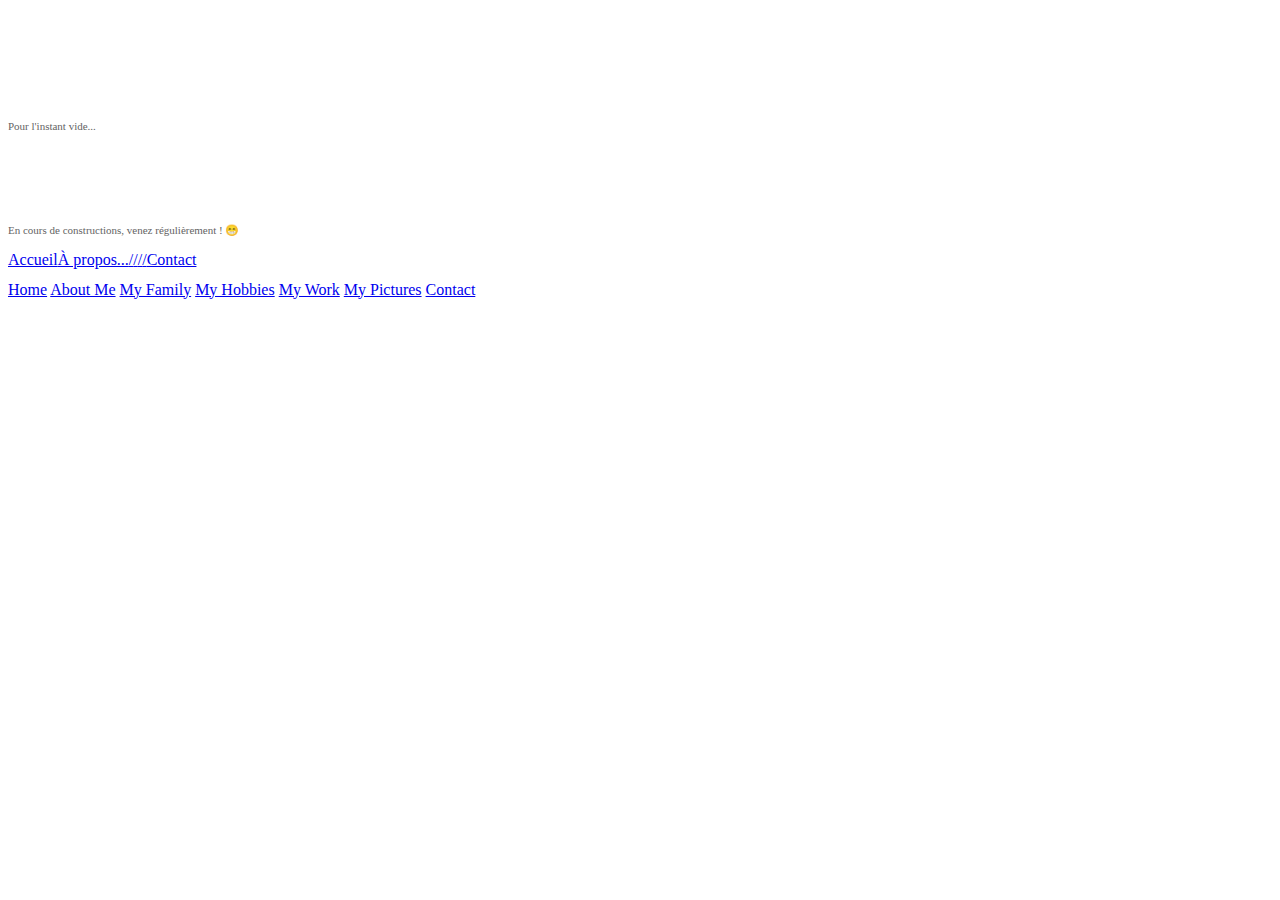
==== about.html @ 5be301e8 "update website" ====
<!DOCTYPE HTML PUBLIC "-//W3C//DTD HTML 4.01 Transitional//EN" "http://www.w3.org/TR/html4/loose.dtd">
<html>
<head>
<meta http-equiv="Content-Language" content="fr">
<meta http-equiv="Content-Type" content="text/html; charset=UTF-8">
<title>CelestinHonda33 à propos</title>
<meta name="generator" content="WYSIWYG Web Builder - http://www.wysiwygwebbuilder.com">
<meta name="viewport" content="width=device-width, initial-scale=1.0">
<link href="favicon-16.ico" rel="shortcut icon" type="image/x-icon">
<link href="favicon-32.ico" rel="shortcut icon" type="image/x-icon">
<link href="favicon-64.ico" rel="shortcut icon" type="image/x-icon">
<link href="website.css" rel="stylesheet" type="text/css">
<link href="about.css" rel="stylesheet" type="text/css">
</head>
<body>
<div id="container">
<div id="wb_Shape10">
<img src="images/img0012.gif" id="Shape10" alt=""></div>
<div id="wb_Shape5">
<img src="images/img0013.gif" id="Shape5" alt=""></div>
<div id="wb_Shape7">
<img src="images/img0014.gif" id="Shape7" alt=""></div>
<div id="wb_Shape2">
<div id="Shape2"></div></div>
<div id="wb_Shape1">
<div id="Shape1"></div></div>
<div id="wb_Shape4">
<img src="images/img0017.gif" id="Shape4" alt=""></div>
<div id="wb_Shape6">
<img src="images/img0018.gif" id="Shape6" alt=""></div>
<div id="wb_Shape3">
<div id="Shape3"></div></div>
<div id="wb_Text2">
<span style="color:#FFFFFF;font-family:Tahoma;font-size:37px;"><strong>CelestinHonda33</strong></span></div>
<div id="wb_Text1">
<span style="color:#FFFFFF;font-family:Tahoma;font-size:24px;">Bienvenue&nbsp;!</span></div>
<div id="wb_Shape9">
<img src="images/img0020.gif" id="Shape9" alt=""></div>
<div id="wb_Text4">
<span style="color:#FFFFFF;font-family:Tahoma;font-size:16px;">NEWS</span><span style="color:#000000;font-family:Tahoma;font-size:11px;"><br></span><span style="color:#646464;font-family:Tahoma;font-size:11px;"><br><br>Pour l'instant vide...</span></div>
<div id="wb_Text3">
<p style="font-size:11px;line-height:12.5px;color:#FFFFFF;"><span style="font-size:16px;line-height:19.5px;">À propos...</span></p>
<p style="font-size:11px;line-height:12.5px;">&nbsp;</p>
<p style="font-size:11px;line-height:12.5px;">&nbsp;</p>
<p style="font-family:Arial;font-size:13px;line-height:16px;color:#646464;"><span style="font-family:Tahoma;font-size:11px;line-height:12.5px;">En cours de constructions, venez régulièrement&nbsp;! </span><span style="font-family:Segoe UI Symbol;font-size:11px;line-height:15px;">😁</span></p></div>
<div id="wb_TextMenu2">
<span><a href="http://celestinhonda33.github.io/index" class="style1">Accueil</a></span><span><a href="http://celestinhonda33.github.io/about" class="style1">&#192; propos...</a></span><span><a href="http://" class="style1">/</a></span><span><a href="http://" class="style1">/</a></span><span><a href="http://" class="style1">/</a></span><span><a href="http://" class="style1">/</a></span><span><a href="http://celestinhonda33.github.io/contact" class="style1">Contact</a></span></div>
<div id="wb_Shape8">
<img src="images/img0021.gif" id="Shape8" alt=""></div>
<div id="wb_Text7">
<span style="color:#FFFFFF;font-family:Tahoma;font-size:11px;">Copyright © 2020 by&nbsp;&quot;Célestin&quot;&nbsp;&nbsp; &#0149;&nbsp;&nbsp; All Rights reserved&nbsp;&nbsp; &#0149;&nbsp;&nbsp; E-Mail: celestinhonda33@gmx.fr</span></div>
<div id="wb_TextMenu1">
<span><a href="http://" class="style1">Home</a></span>
<span><a href="http://" class="style1">About Me</a></span>
<span><a href="http://" class="style1">My Family</a></span>
<span><a href="http://" class="style1">My Hobbies</a></span>
<span><a href="http://" class="style1">My Work</a></span>
<span><a href="http://" class="style1">My Pictures</a></span>
<span><a href="http://" class="style1">Contact</a></span>
</div>
<div id="wb_Image1">
<a href="https://celestinhonda33.github.io/media/civic%20aircleaner.jpg"><img src="https://celestinhonda33.github.io/media/civic%20aircleaner.jpg" id="Image1" alt=""></a></div>
</div>
</body>
</html>
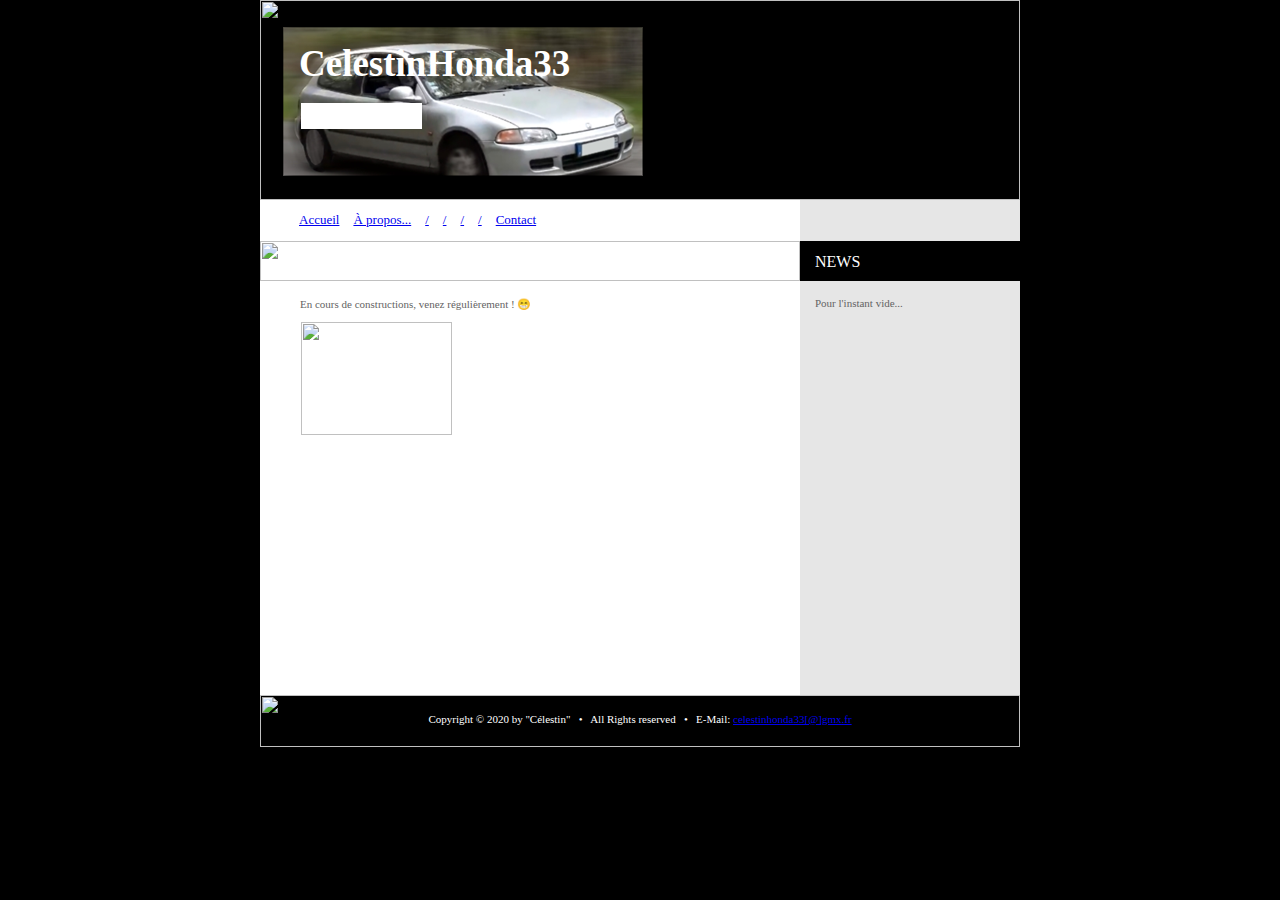
==== commit c64729cc: "update website" ====
--- a/about.html
+++ b/about.html
@@ -11,13 +11,13 @@
 <link href="favicon-64.ico" rel="shortcut icon" type="image/x-icon">
 <link href="website.css" rel="stylesheet" type="text/css">
 <link href="about.css" rel="stylesheet" type="text/css">
+<script type="text/javascript" src="jquery-1.7.2.min.js"></script>
+<script type="text/javascript" src="wwb15.min.js"></script>
 </head>
 <body>
 <div id="container">
 <div id="wb_Shape10">
 <img src="images/img0012.gif" id="Shape10" alt=""></div>
-<div id="wb_Shape5">
-<img src="images/img0013.gif" id="Shape5" alt=""></div>
 <div id="wb_Shape7">
 <img src="images/img0014.gif" id="Shape7" alt=""></div>
 <div id="wb_Shape2">
@@ -26,14 +26,14 @@
 <div id="Shape1"></div></div>
 <div id="wb_Shape4">
 <img src="images/img0017.gif" id="Shape4" alt=""></div>
-<div id="wb_Shape6">
-<img src="images/img0018.gif" id="Shape6" alt=""></div>
+<div id="wb_Image2">
+<img src="images/civic1.png" id="Image2" alt=""></div>
 <div id="wb_Shape3">
 <div id="Shape3"></div></div>
 <div id="wb_Text2">
 <span style="color:#FFFFFF;font-family:Tahoma;font-size:37px;"><strong>CelestinHonda33</strong></span></div>
 <div id="wb_Text1">
-<span style="color:#FFFFFF;font-family:Tahoma;font-size:24px;">Bienvenue&nbsp;!</span></div>
+<span style="background-color:#FFFFFF;color:#FFFFFF;font-family:Tahoma;font-size:24px;"><strong>Bienvenue&nbsp;!</strong></span></div>
 <div id="wb_Shape9">
 <img src="images/img0020.gif" id="Shape9" alt=""></div>
 <div id="wb_Text4">
@@ -47,8 +47,10 @@
 <span><a href="http://celestinhonda33.github.io/index" class="style1">Accueil</a></span><span><a href="http://celestinhonda33.github.io/about" class="style1">&#192; propos...</a></span><span><a href="http://" class="style1">/</a></span><span><a href="http://" class="style1">/</a></span><span><a href="http://" class="style1">/</a></span><span><a href="http://" class="style1">/</a></span><span><a href="http://celestinhonda33.github.io/contact" class="style1">Contact</a></span></div>
 <div id="wb_Shape8">
 <img src="images/img0021.gif" id="Shape8" alt=""></div>
+<div id="wb_Shape5">
+<img src="images/img0011.gif" id="Shape5" alt=""></div>
 <div id="wb_Text7">
-<span style="color:#FFFFFF;font-family:Tahoma;font-size:11px;">Copyright © 2020 by&nbsp;&quot;Célestin&quot;&nbsp;&nbsp; &#0149;&nbsp;&nbsp; All Rights reserved&nbsp;&nbsp; &#0149;&nbsp;&nbsp; E-Mail: celestinhonda33@gmx.fr</span></div>
+<span style="color:#FFFFFF;font-family:Tahoma;font-size:11px;">Copyright © 2020 by&nbsp;&quot;Célestin&quot;&nbsp;&nbsp; &#0149;&nbsp;&nbsp; All Rights reserved&nbsp;&nbsp; &#0149;&nbsp;&nbsp; E-Mail: <a href="mailto:celestinhonda33@gmx.fr">celestinhonda33[@]gmx.fr</a></span></div>
 <div id="wb_TextMenu1">
 <span><a href="http://" class="style1">Home</a></span>
 <span><a href="http://" class="style1">About Me</a></span>
@@ -59,7 +61,7 @@
 <span><a href="http://" class="style1">Contact</a></span>
 </div>
 <div id="wb_Image1">
-<a href="https://celestinhonda33.github.io/media/civic%20aircleaner.jpg"><img src="https://celestinhonda33.github.io/media/civic%20aircleaner.jpg" id="Image1" alt=""></a></div>
+<a href="javascript:popupwnd('https://celestinhonda33.github.io/media/civic%20aircleaner.jpg','no','no','no','no','no','no','','','','')" target="_self"><img src="https://celestinhonda33.github.io/media/civic%20aircleaner.jpg" id="Image1" alt=""></a></div>
 </div>
 </body>
 </html>--- a/about.css
+++ b/about.css
@@ -0,0 +1,667 @@
+div#container
+{
+   width: 760px;
+   position: relative;
+   margin: 0 auto 0 auto;
+   text-align: left;
+}
+body
+{
+   background-color: #000000;
+   color: #000000;
+   font-family: Arial;
+   font-weight: normal;
+   font-size: 13px;
+   line-height: 1.1875;
+   margin: 0;
+   text-align: center;
+}
+#wb_Shape10
+{
+   transform: rotate(0deg);
+   transform-origin: 50% 50%;
+}
+#Shape10
+{
+   border-width: 0;
+   vertical-align: top;
+}
+#wb_Shape7
+{
+   transform: rotate(0deg);
+   transform-origin: 50% 50%;
+}
+#Shape7
+{
+   border-width: 0;
+   vertical-align: top;
+}
+#wb_Shape2
+{
+   transform: rotate(0deg);
+   transform-origin: 50% 50%;
+}
+#Shape2
+{
+   width: 760px;
+   height: 495px;
+   background-color: #FFFFFF;
+   background-image: none;
+   border: 0px #000000 solid;
+}
+#wb_Shape1
+{
+   transform: rotate(0deg);
+   transform-origin: 50% 50%;
+}
+#Shape1
+{
+   width: 220px;
+   height: 495px;
+   background-color: #E6E6E6;
+   background-image: none;
+   border: 0px #000000 solid;
+}
+#wb_Shape4
+{
+   transform: rotate(0deg);
+   transform-origin: 50% 50%;
+}
+#Shape4
+{
+   border-width: 0;
+   vertical-align: top;
+}
+#wb_Image2
+{
+   vertical-align: top;
+}
+#Image2
+{
+   border-width: 0;
+   margin: 0;
+   left: 0;
+   top: 0;
+   width: 100%;
+   height: 100%;
+}
+#wb_Shape3
+{
+   transform: rotate(0deg);
+   transform-origin: 50% 50%;
+}
+#Shape3
+{
+   width: 220px;
+   height: 40px;
+   background-color: #000000;
+   background-image: none;
+   border: 0px #000000 solid;
+}
+#wb_Text2 
+{
+   background-color: transparent;
+   background-image: none;
+   border: 0px solid #000000;
+   padding: 0;
+   margin: 0;
+   text-align: left;
+}
+#wb_Text2 div
+{
+   text-align: left;
+}
+#wb_Text1 
+{
+   background-color: transparent;
+   background-image: none;
+   border: 0px solid #000000;
+   padding: 0;
+   margin: 0;
+   text-align: left;
+}
+#wb_Text1 div
+{
+   text-align: left;
+}
+#wb_Shape9
+{
+   transform: rotate(0deg);
+   transform-origin: 50% 50%;
+}
+#Shape9
+{
+   border-width: 0;
+   vertical-align: top;
+}
+#wb_Text4 
+{
+   background-color: transparent;
+   background-image: none;
+   border: 0px solid #000000;
+   padding: 0;
+   margin: 0;
+   text-align: left;
+}
+#wb_Text4 div
+{
+   text-align: left;
+}
+#wb_Text3 
+{
+   background-color: transparent;
+   background-image: none;
+   border: 0px solid #000000;
+   padding: 0;
+   margin: 0;
+   text-align: left;
+}
+#wb_Text3
+{
+   color: #FFFFFF;
+   font-family: Tahoma;
+   font-weight: normal;
+   font-size: 16px;
+   line-height: 19.5px;
+}
+#wb_Text3 p, #wb_Text3 ul
+{
+   margin: 0;
+   padding: 0;
+}
+#wb_TextMenu2
+{
+   background-color: transparent;
+   background-image: none;
+   color :#000000;
+   font-family: Tahoma;
+   font-weight: normal;
+   font-size: 13px;
+   margin: 0;
+   text-align: left;
+}
+#wb_TextMenu2 span
+{
+   margin: 0 14px 0 0px;
+}
+#wb_Shape8
+{
+   transform: rotate(0deg);
+   transform-origin: 50% 50%;
+}
+#Shape8
+{
+   border-width: 0;
+   vertical-align: top;
+}
+#wb_Shape5
+{
+   transform: rotate(0deg);
+   transform-origin: 50% 50%;
+}
+#Shape5
+{
+   border-width: 0;
+   vertical-align: top;
+}
+#wb_Text7 
+{
+   background-color: transparent;
+   background-image: none;
+   border: 0px solid #000000;
+   padding: 0;
+   margin: 0;
+   text-align: center;
+}
+#wb_Text7 div
+{
+   text-align: center;
+}
+#wb_TextMenu1
+{
+   background-color: transparent;
+   background-image: none;
+   color :#000000;
+   font-family: Tahoma;
+   font-weight: normal;
+   font-size: 13px;
+   margin: 0;
+   text-align: center;
+}
+#wb_TextMenu1 span
+{
+   display: block;
+   margin: 0 0 14px 0;
+   line-height: 16px;
+}
+#wb_Image1
+{
+   vertical-align: top;
+}
+#Image1
+{
+   border: 0px solid #000000;
+   padding: 0;
+   margin: 0;
+   left: 0;
+   top: 0;
+   width: 100%;
+   height: 100%;
+}
+#wb_Shape4
+{
+   position: absolute;
+   left: 0px;
+   top: 241px;
+   width: 540px;
+   height: 40px;
+   z-index: 4;
+}
+#wb_Shape5
+{
+   position: absolute;
+   left: 0px;
+   top: 695px;
+   width: 760px;
+   height: 52px;
+   z-index: 14;
+}
+#wb_Text1
+{
+   position: absolute;
+   left: 41px;
+   top: 102px;
+   width: 291px;
+   height: 29px;
+   z-index: 8;
+}
+#wb_Text2
+{
+   position: absolute;
+   left: 39px;
+   top: 42px;
+   width: 340px;
+   height: 45px;
+   z-index: 7;
+}
+#wb_Image1
+{
+   position: absolute;
+   left: 41px;
+   top: 322px;
+   width: 151px;
+   height: 113px;
+   z-index: 17;
+}
+#wb_Text3
+{
+   position: absolute;
+   left: 40px;
+   top: 252px;
+   width: 464px;
+   height: 59px;
+   z-index: 11;
+}
+#wb_Shape7
+{
+   position: absolute;
+   left: 0px;
+   top: 0px;
+   width: 760px;
+   height: 200px;
+   z-index: 1;
+}
+#wb_Shape10
+{
+   position: absolute;
+   left: 704px;
+   top: 404px;
+   width: 320px;
+   height: 110px;
+   visibility: hidden;
+   z-index: 0;
+}
+#wb_Shape8
+{
+   position: absolute;
+   left: 494px;
+   top: 407px;
+   width: 320px;
+   height: 52px;
+   visibility: hidden;
+   z-index: 13;
+}
+#wb_Text4
+{
+   position: absolute;
+   left: 555px;
+   top: 252px;
+   width: 197px;
+   height: 58px;
+   z-index: 10;
+}
+#wb_Image2
+{
+   position: absolute;
+   left: 11px;
+   top: 15px;
+   width: 390px;
+   height: 179px;
+   z-index: 5;
+}
+#Shape4
+{
+   width: 540px;
+   height: 40px;
+}
+#Shape5
+{
+   width: 760px;
+   height: 52px;
+}
+#wb_Shape9
+{
+   position: absolute;
+   left: 583px;
+   top: 449px;
+   width: 320px;
+   height: 40px;
+   visibility: hidden;
+   z-index: 9;
+}
+#Shape10
+{
+   width: 320px;
+   height: 110px;
+}
+#wb_Text7
+{
+   position: absolute;
+   left: 0px;
+   top: 713px;
+   width: 760px;
+   height: 13px;
+   text-align: center;
+   z-index: 15;
+}
+#Shape7
+{
+   width: 760px;
+   height: 200px;
+}
+#Shape8
+{
+   width: 320px;
+   height: 52px;
+}
+#Shape9
+{
+   width: 320px;
+   height: 40px;
+}
+#wb_Shape1
+{
+   position: absolute;
+   left: 540px;
+   top: 200px;
+   width: 220px;
+   height: 495px;
+   z-index: 3;
+}
+#wb_TextMenu1
+{
+   position: absolute;
+   left: 543px;
+   top: 350px;
+   width: 499px;
+   height: 21px;
+   visibility: hidden;
+   z-index: 16;
+}
+#wb_Shape2
+{
+   position: absolute;
+   left: 0px;
+   top: 200px;
+   width: 760px;
+   height: 495px;
+   z-index: 2;
+}
+#wb_TextMenu2
+{
+   position: absolute;
+   left: 39px;
+   top: 212px;
+   width: 499px;
+   height: 21px;
+   z-index: 12;
+}
+#wb_Shape3
+{
+   position: absolute;
+   left: 540px;
+   top: 241px;
+   width: 220px;
+   height: 40px;
+   z-index: 6;
+}
+@media only screen and (max-width: 759px)
+{
+div#container
+{
+   width: 320px;
+}
+#wb_Shape10
+{
+   left: 0px;
+   top: 0px;
+   visibility: visible;
+   display: inline;
+   margin: 0;
+}
+#wb_Shape7
+{
+   left: 0px;
+   top: 0px;
+   visibility: hidden;
+   display: none;
+   margin: 0;
+}
+#wb_Shape2
+{
+   left: 0px;
+   top: 110px;
+   width: 320px;
+   height: 974px;
+   visibility: visible;
+   display: inline;
+   margin: 0;
+}
+#Shape2
+{
+   width: 320px;
+   height: 974px;
+}
+#wb_Shape1
+{
+   left: 540px;
+   top: 200px;
+   width: 220px;
+   height: 495px;
+   visibility: hidden;
+   display: none;
+   margin: 0;
+}
+#Shape1
+{
+   width: 220px;
+   height: 495px;
+}
+#wb_Shape4
+{
+   left: 0px;
+   top: 241px;
+   visibility: hidden;
+   display: none;
+   margin: 0;
+}
+#wb_Shape3
+{
+   left: 540px;
+   top: 241px;
+   width: 220px;
+   height: 40px;
+   visibility: hidden;
+   display: none;
+   margin: 0;
+}
+#Shape3
+{
+   width: 220px;
+   height: 40px;
+}
+#wb_Text2
+{
+   left: 29px;
+   top: 5px;
+   width: 272px;
+   height: 58px;
+   visibility: visible;
+   display: inline;
+   background-color: transparent;
+   background-image: none;
+}
+#wb_Text2
+{
+   margin: 0;
+   padding: 0;
+}
+#wb_Text1
+{
+   left: 27px;
+   top: 55px;
+   width: 270px;
+   height: 29px;
+   visibility: visible;
+   display: inline;
+   background-color: transparent;
+   background-image: none;
+}
+#wb_Text1
+{
+   margin: 0;
+   padding: 0;
+}
+#wb_Shape9
+{
+   left: 0px;
+   top: 327px;
+   visibility: visible;
+   display: inline;
+   margin: 0;
+}
+#wb_Text4
+{
+   left: 555px;
+   top: 252px;
+   width: 197px;
+   height: 422px;
+   visibility: hidden;
+   display: none;
+   background-color: transparent;
+   background-image: none;
+}
+#wb_Text4
+{
+   margin: 0;
+   padding: 0;
+}
+#wb_Text3
+{
+   left: 33px;
+   top: 337px;
+   width: 250px;
+   height: 708px;
+   visibility: visible;
+   display: inline;
+   background-color: transparent;
+   background-image: none;
+}
+#wb_Text3
+{
+   margin: 0;
+   padding: 0;
+}
+#wb_TextMenu2
+{
+   left: 39px;
+   top: 212px;
+   width: 499px;
+   height: 21px;
+   visibility: hidden;
+   display: none;
+   margin: 0;
+   text-align: left;
+   font-size: 13px;
+   font-family: Tahoma;
+   font-weight: normal;
+   font-style: normal;
+   text-decoration: underline;
+   background-color: transparent;
+   background-image: none;
+}
+#wb_Shape8
+{
+   left: 0px;
+   top: 1084px;
+   visibility: visible;
+   display: inline;
+   margin: 0;
+}
+#wb_Shape5
+{
+   left: 0px;
+   top: 695px;
+   visibility: hidden;
+   display: none;
+   margin: 0;
+}
+#wb_Text7
+{
+   left: 12px;
+   top: 1096px;
+   width: 290px;
+   height: 26px;
+   visibility: visible;
+   display: inline;
+   background-color: transparent;
+   background-image: none;
+}
+#wb_Text7
+{
+   margin: 0;
+   padding: 0;
+}
+#wb_TextMenu1
+{
+   left: 13px;
+   top: 116px;
+   width: 288px;
+   height: 208px;
+   visibility: visible;
+   display: inline;
+   margin: 0;
+   text-align: center;
+   font-size: 13px;
+   font-family: Tahoma;
+   font-weight: normal;
+   font-style: normal;
+   text-decoration: underline;
+   background-color: transparent;
+   background-image: none;
+}
+#wb_TextMenu1 span
+{
+   line-height: 1.0;
+}
+}
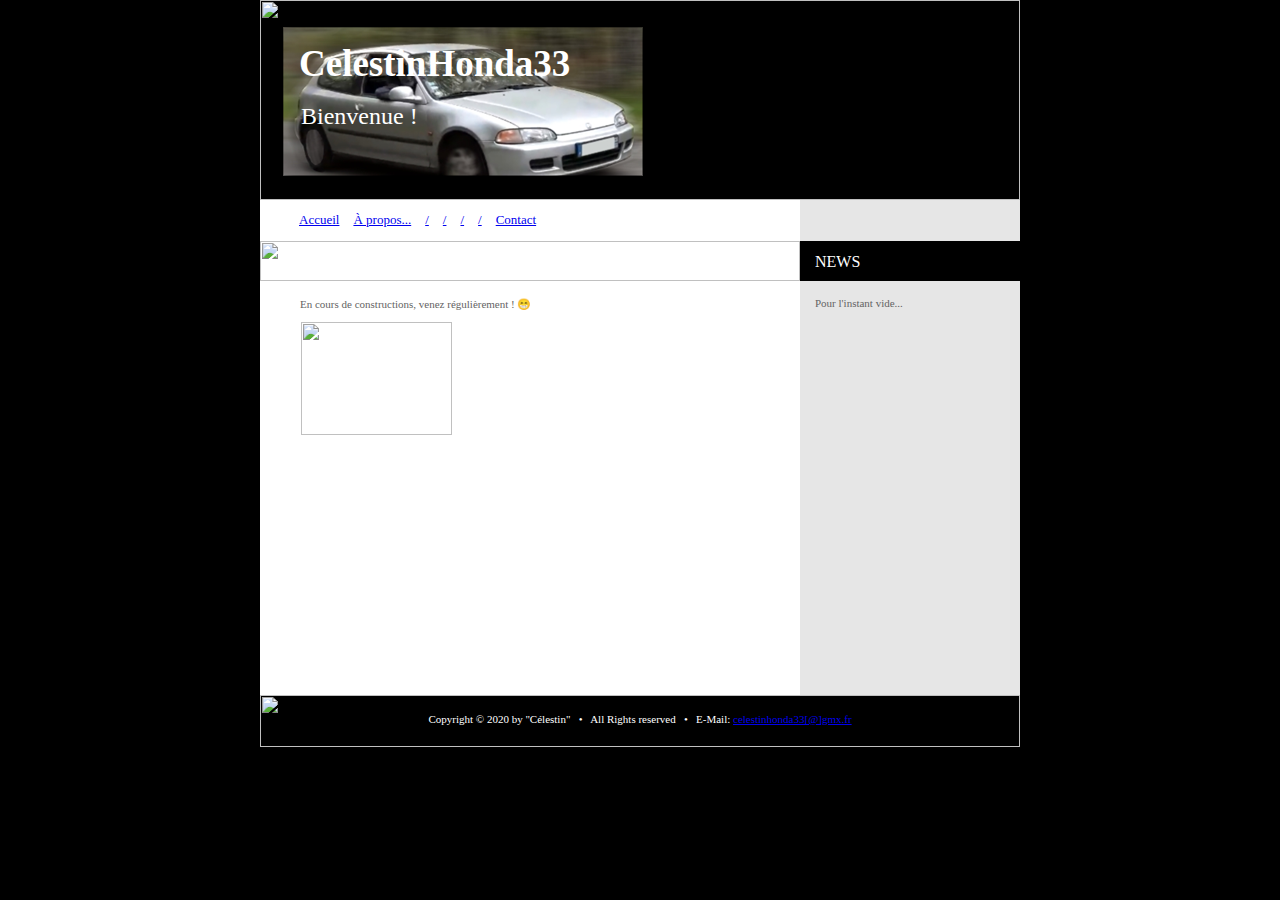
==== commit 1970bc0b: "update website" ====
--- a/about.html
+++ b/about.html
@@ -33,7 +33,7 @@
 <div id="wb_Text2">
 <span style="color:#FFFFFF;font-family:Tahoma;font-size:37px;"><strong>CelestinHonda33</strong></span></div>
 <div id="wb_Text1">
-<span style="background-color:#FFFFFF;color:#FFFFFF;font-family:Tahoma;font-size:24px;"><strong>Bienvenue&nbsp;!</strong></span></div>
+<span style="color:#FFFFFF;font-family:Tahoma;font-size:24px;">Bienvenue&nbsp;!</span></div>
 <div id="wb_Shape9">
 <img src="images/img0020.gif" id="Shape9" alt=""></div>
 <div id="wb_Text4">
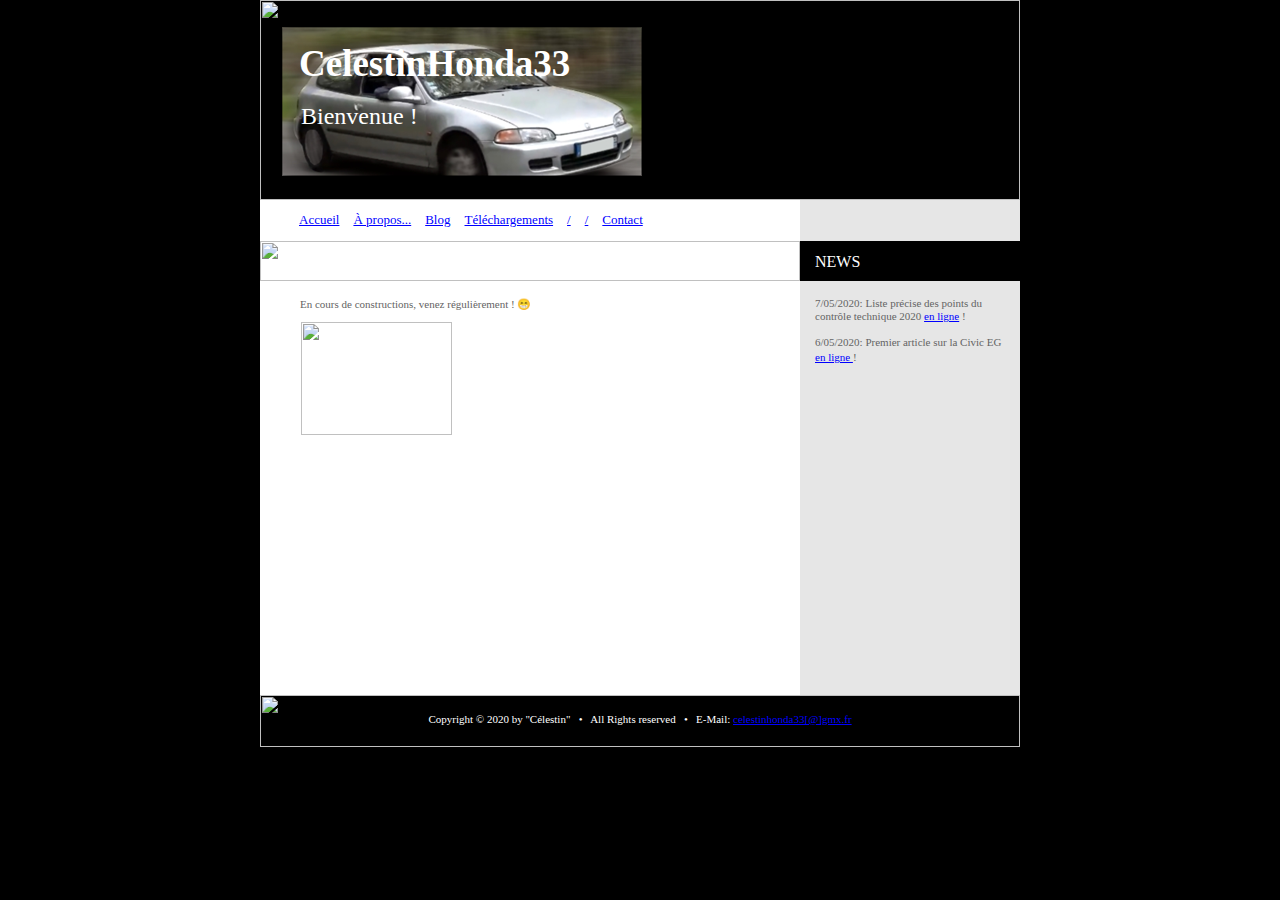
==== commit c3bf9b7a: "updates for new post (blog) & download section added" ====
--- a/about.html
+++ b/about.html
@@ -37,14 +37,14 @@
 <div id="wb_Shape9">
 <img src="images/img0020.gif" id="Shape9" alt=""></div>
 <div id="wb_Text4">
-<span style="color:#FFFFFF;font-family:Tahoma;font-size:16px;">NEWS</span><span style="color:#000000;font-family:Tahoma;font-size:11px;"><br></span><span style="color:#646464;font-family:Tahoma;font-size:11px;"><br><br>Pour l'instant vide...</span></div>
+<span style="color:#FFFFFF;font-family:Tahoma;font-size:16px;">NEWS</span><span style="color:#000000;font-family:Tahoma;font-size:11px;"><br></span><span style="color:#646464;font-family:Tahoma;font-size:11px;"><br><br>7/05/2020: Liste précise des points du contrôle technique 2020 <a href="http://celestinhonda33.github.io/honda-civic-eg" target="_blank">en ligne</a>&nbsp;!<br><br>6/05/2020: Premier article sur la Civic EG <a href="http://celestinhonda33.github.io/honda-civic-eg" target="_blank">en ligne </a>!</span><span style="color:#000000;font-family:Arial;font-size:13px;"><br></span></div>
 <div id="wb_Text3">
 <p style="font-size:11px;line-height:12.5px;color:#FFFFFF;"><span style="font-size:16px;line-height:19.5px;">À propos...</span></p>
 <p style="font-size:11px;line-height:12.5px;">&nbsp;</p>
 <p style="font-size:11px;line-height:12.5px;">&nbsp;</p>
 <p style="font-family:Arial;font-size:13px;line-height:16px;color:#646464;"><span style="font-family:Tahoma;font-size:11px;line-height:12.5px;">En cours de constructions, venez régulièrement&nbsp;! </span><span style="font-family:Segoe UI Symbol;font-size:11px;line-height:15px;">😁</span></p></div>
 <div id="wb_TextMenu2">
-<span><a href="http://celestinhonda33.github.io/index" class="style1">Accueil</a></span><span><a href="http://celestinhonda33.github.io/about" class="style1">&#192; propos...</a></span><span><a href="http://" class="style1">/</a></span><span><a href="http://" class="style1">/</a></span><span><a href="http://" class="style1">/</a></span><span><a href="http://" class="style1">/</a></span><span><a href="http://celestinhonda33.github.io/contact" class="style1">Contact</a></span></div>
+<span><a href="http://celestinhonda33.github.io/index" class="style1">Accueil</a></span><span><a href="http://celestinhonda33.github.io/about" class="style1">&#192; propos...</a></span><span><a href="http://celestinhonda33.github.io/blog" class="style1">Blog</a></span><span><a href="./downloads.html" class="style1">T&#233;l&#233;chargements</a></span><span><a href="http://" class="style1">/</a></span><span><a href="http://" class="style1">/</a></span><span><a href="http://celestinhonda33.github.io/contact" class="style1">Contact</a></span></div>
 <div id="wb_Shape8">
 <img src="images/img0021.gif" id="Shape8" alt=""></div>
 <div id="wb_Shape5">
--- a/website.css
+++ b/website.css
@@ -0,0 +1,111 @@
+a
+{
+   color: #0000FF;
+   text-decoration: underline;
+}
+a:visited
+{
+   color: #800080;
+}
+a:active
+{
+   color: #FF0000;
+}
+a:hover
+{
+   color: #0000FF;
+   text-decoration: underline;
+}
+input:focus, textarea:focus, select:focus
+{
+   outline: none;
+}
+.visibility-hidden
+{
+   visibility: hidden;
+}
+h1, .h1
+{
+   font-family: Arial;
+   font-weight: bold;
+   font-size: 32px;
+   text-decoration: none;
+   color: #000000;
+   background-color: transparent;
+   margin: 0px 0px 0px 0px;
+   padding: 0px 0px 0px 0px;
+   display: inline;
+}
+h2, .h2
+{
+   font-family: Arial;
+   font-weight: bold;
+   font-size: 27px;
+   text-decoration: none;
+   color: #000000;
+   background-color: transparent;
+   margin: 0px 0px 0px 0px;
+   padding: 0px 0px 0px 0px;
+   display: inline;
+}
+h3, .h3
+{
+   font-family: Arial;
+   font-weight: bold;
+   font-size: 24px;
+   text-decoration: none;
+   color: #000000;
+   background-color: transparent;
+   margin: 0px 0px 0px 0px;
+   padding: 0px 0px 0px 0px;
+   display: inline;
+}
+h4, .h4
+{
+   font-family: Arial;
+   font-weight: bold;
+   font-size: 21px;
+   font-style: italic;
+   text-decoration: none;
+   color: #000000;
+   background-color: transparent;
+   margin: 0px 0px 0px 0px;
+   padding: 0px 0px 0px 0px;
+   display: inline;
+}
+h5, .h5
+{
+   font-family: Arial;
+   font-weight: bold;
+   font-size: 19px;
+   text-decoration: none;
+   color: #000000;
+   background-color: transparent;
+   margin: 0px 0px 0px 0px;
+   padding: 0px 0px 0px 0px;
+   display: inline;
+}
+h6, .h6
+{
+   font-family: Arial;
+   font-weight: bold;
+   font-size: 16px;
+   text-decoration: none;
+   color: #000000;
+   background-color: transparent;
+   margin: 0px 0px 0px 0px;
+   padding: 0px 0px 0px 0px;
+   display: inline;
+}
+.CustomStyle
+{
+   font-family: "Courier New";
+   font-weight: bold;
+   font-size: 16px;
+   text-decoration: none;
+   color: #2E74B5;
+   background-color: transparent;
+}
+@media only screen and (max-width: 320px)
+{
+}
--- a/about.css
+++ b/about.css
@@ -337,13 +337,13 @@
    left: 555px;
    top: 252px;
    width: 197px;
-   height: 58px;
+   height: 124px;
    z-index: 10;
 }
 #wb_Image2
 {
    position: absolute;
-   left: 11px;
+   left: 10px;
    top: 15px;
    width: 390px;
    height: 179px;
